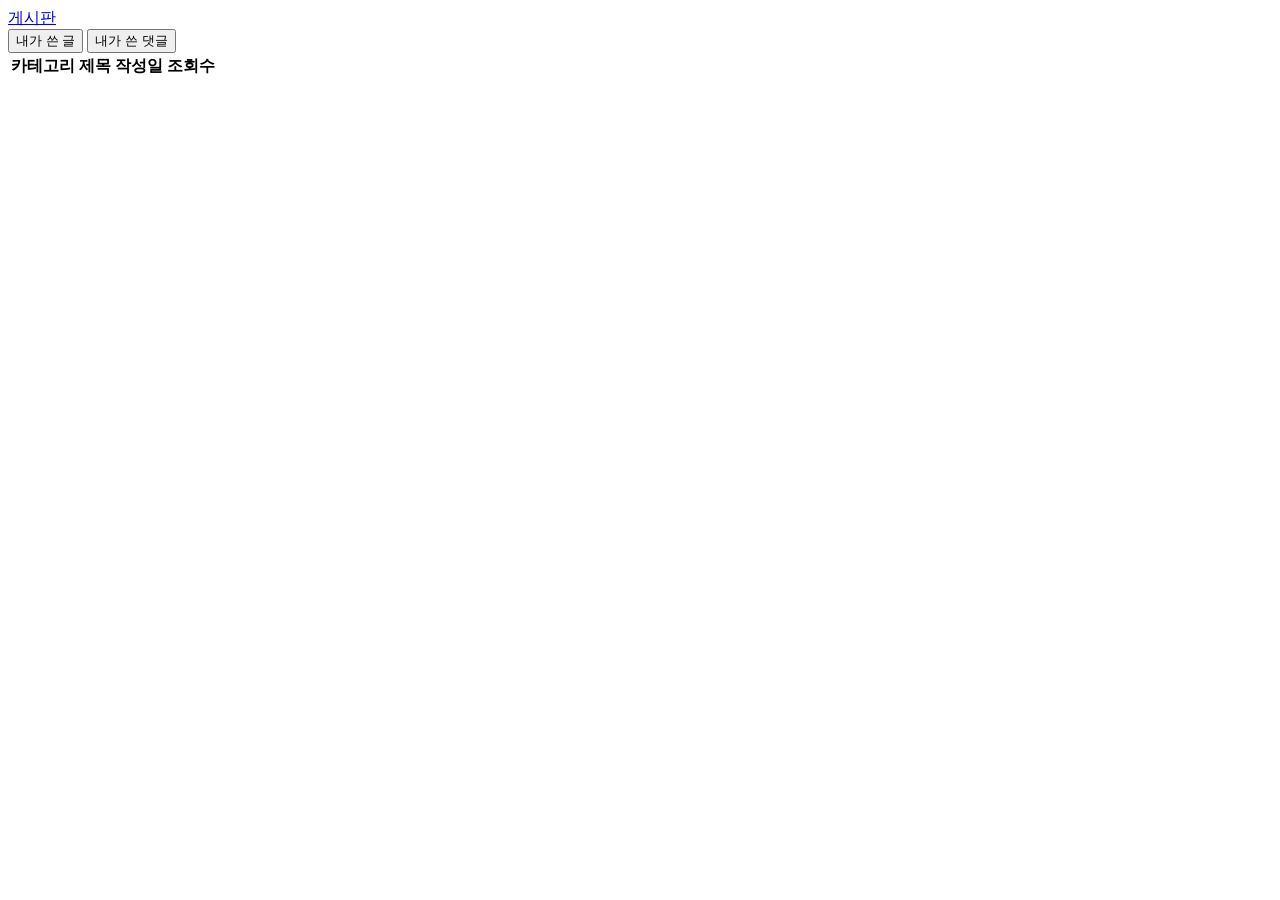
==== src/main/resources/static/mypage.html @ 9469ef68 "마이페이지(내가 쓴 글/댓글 조회) 기능 구현 - GET /api/users/me/boards, GET /api/users/me/comments API 추가   - BoardMap" ====
<!DOCTYPE html>
<html lang="ko">
<head>
    <meta charset="UTF-8">
    <meta name="viewport" content="width=device-width, initial-scale=1.0">
    <title>마이페이지 - 게시판</title>
    <link rel="stylesheet" href="/css/style.css">
</head>
<body>
    <header>
        <a class="logo" href="/">게시판</a>
        <nav class="nav-links" id="nav-links"></nav>
    </header>

    <main class="board-main">
        <section class="mypage-profile card" id="mypage-profile"></section>

        <div class="mypage-tabs">
            <button type="button" class="mypage-tab active" id="tab-boards">내가 쓴 글</button>
            <button type="button" class="mypage-tab" id="tab-comments">내가 쓴 댓글</button>
        </div>

        <div id="panel-boards">
            <table class="board-table">
                <thead>
                    <tr>
                        <th class="col-category">카테고리</th>
                        <th class="col-title">제목</th>
                        <th class="col-date">작성일</th>
                        <th class="col-views">조회수</th>
                    </tr>
                </thead>
                <tbody id="my-board-list-body"></tbody>
            </table>
            <p class="empty-message" id="my-board-empty" hidden>작성한 게시글이 없습니다.</p>
            <div class="pagination" id="my-board-pagination"></div>
        </div>

        <div id="panel-comments" hidden>
            <div class="comment-list" id="my-comment-list"></div>
            <p class="empty-message" id="my-comment-empty" hidden>작성한 댓글이 없습니다.</p>
            <div class="pagination" id="my-comment-pagination"></div>
        </div>
    </main>

    <script src="/js/auth.js"></script>
    <script src="/js/nav.js"></script>
    <script src="/js/board/common.js"></script>
    <script src="/js/mypage.js"></script>
</body>
</html>
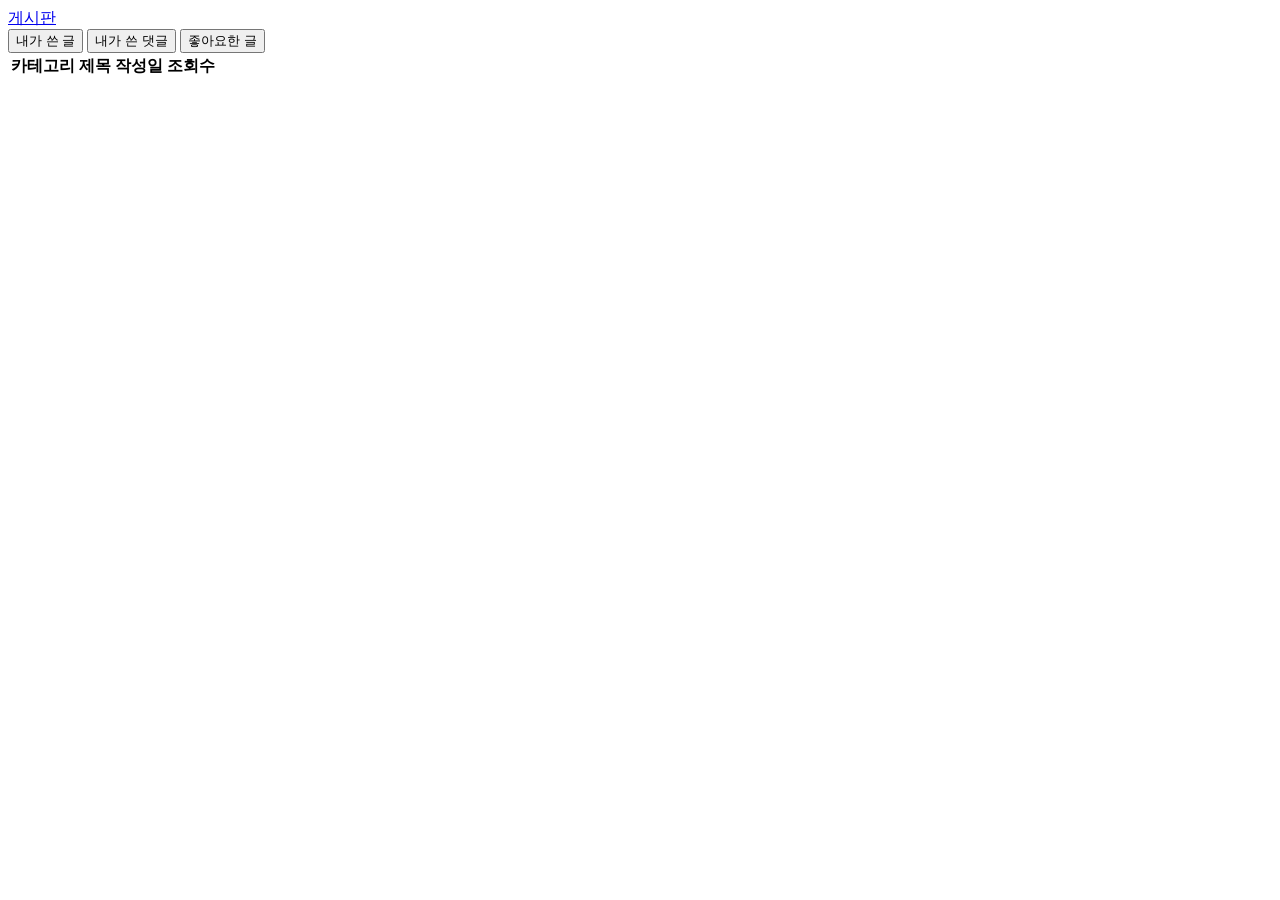
==== commit aac1759c: "게시글 좋아요 기능 및 마이페이지 좋아요한 글 탭 구현 - POST/DELETE /api/boards/{id}/likes 추가 (멱등 처리, board_likes 유니크 제약으로 " ====
--- a/src/main/resources/static/mypage.html
+++ b/src/main/resources/static/mypage.html
@@ -18,6 +18,7 @@
         <div class="mypage-tabs">
             <button type="button" class="mypage-tab active" id="tab-boards">내가 쓴 글</button>
             <button type="button" class="mypage-tab" id="tab-comments">내가 쓴 댓글</button>
+            <button type="button" class="mypage-tab" id="tab-likes">좋아요한 글</button>
         </div>
 
         <div id="panel-boards">
@@ -41,6 +42,23 @@
             <p class="empty-message" id="my-comment-empty" hidden>작성한 댓글이 없습니다.</p>
             <div class="pagination" id="my-comment-pagination"></div>
         </div>
+
+        <div id="panel-likes" hidden>
+            <table class="board-table">
+                <thead>
+                    <tr>
+                        <th class="col-category">카테고리</th>
+                        <th class="col-title">제목</th>
+                        <th class="col-author">작성자</th>
+                        <th class="col-date">작성일</th>
+                        <th class="col-likes">좋아요</th>
+                    </tr>
+                </thead>
+                <tbody id="my-like-list-body"></tbody>
+            </table>
+            <p class="empty-message" id="my-like-empty" hidden>좋아요한 게시글이 없습니다.</p>
+            <div class="pagination" id="my-like-pagination"></div>
+        </div>
     </main>
 
     <script src="/js/auth.js"></script>
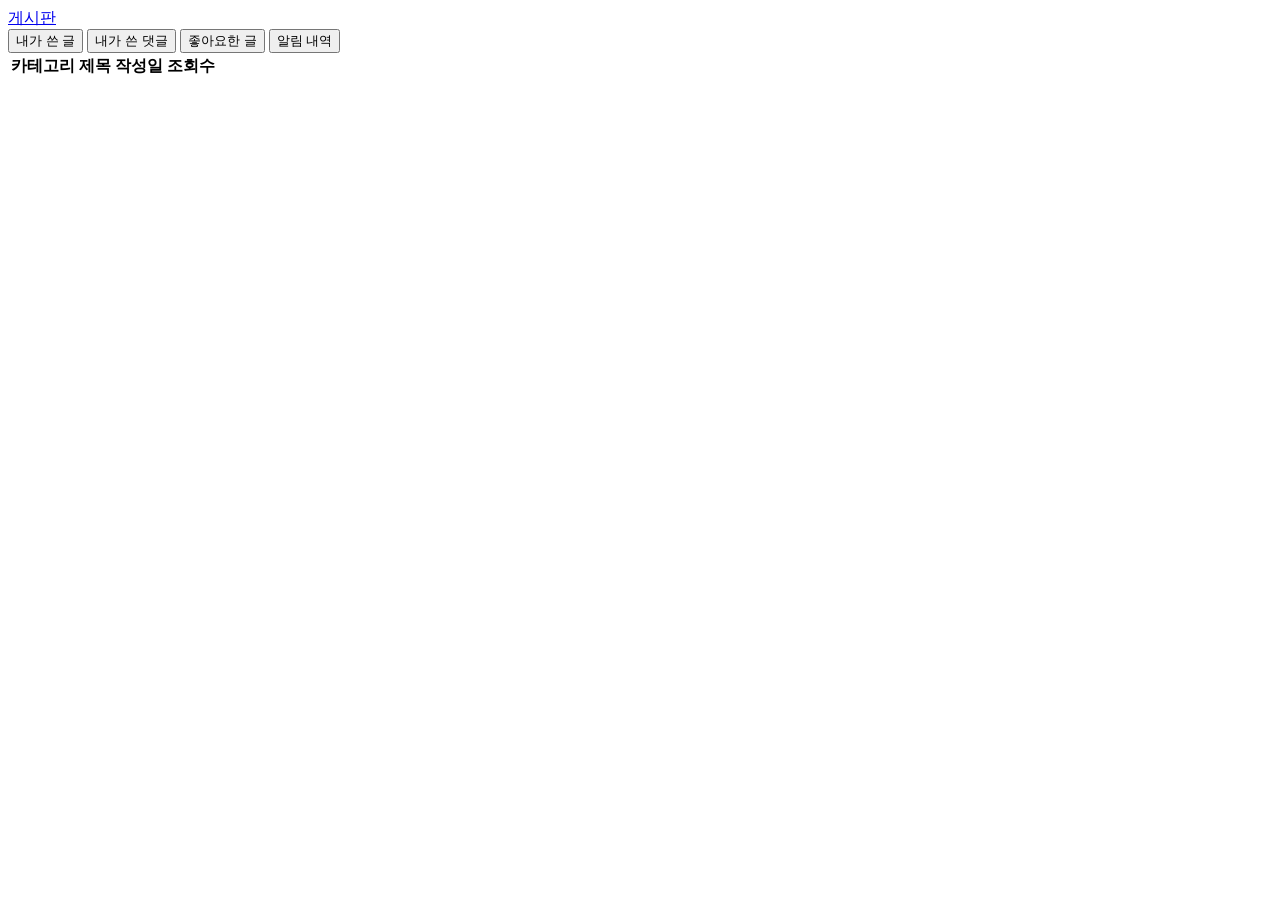
==== commit 394dfbd1: "댓글 알림 SMS(Twilio) 연동 구현 댓글이 달리면 게시글 작성자에게 SMS로 알림을 보낸다. 댓글 트랜잭션 커밋 이후 비동기로 처리하고(TransactionalEventLi" ====
--- a/src/main/resources/static/mypage.html
+++ b/src/main/resources/static/mypage.html
@@ -19,6 +19,7 @@
             <button type="button" class="mypage-tab active" id="tab-boards">내가 쓴 글</button>
             <button type="button" class="mypage-tab" id="tab-comments">내가 쓴 댓글</button>
             <button type="button" class="mypage-tab" id="tab-likes">좋아요한 글</button>
+            <button type="button" class="mypage-tab" id="tab-notifications">알림 내역</button>
         </div>
 
         <div id="panel-boards">
@@ -59,6 +60,21 @@
             <p class="empty-message" id="my-like-empty" hidden>좋아요한 게시글이 없습니다.</p>
             <div class="pagination" id="my-like-pagination"></div>
         </div>
+
+        <div id="panel-notifications" hidden>
+            <table class="board-table">
+                <thead>
+                    <tr>
+                        <th class="col-date">발송 시각</th>
+                        <th class="col-title">내용</th>
+                        <th class="col-category">상태</th>
+                    </tr>
+                </thead>
+                <tbody id="my-notification-list-body"></tbody>
+            </table>
+            <p class="empty-message" id="my-notification-empty" hidden>SMS 알림 발송 내역이 없습니다.</p>
+            <div class="pagination" id="my-notification-pagination"></div>
+        </div>
     </main>
 
     <script src="/js/auth.js"></script>
